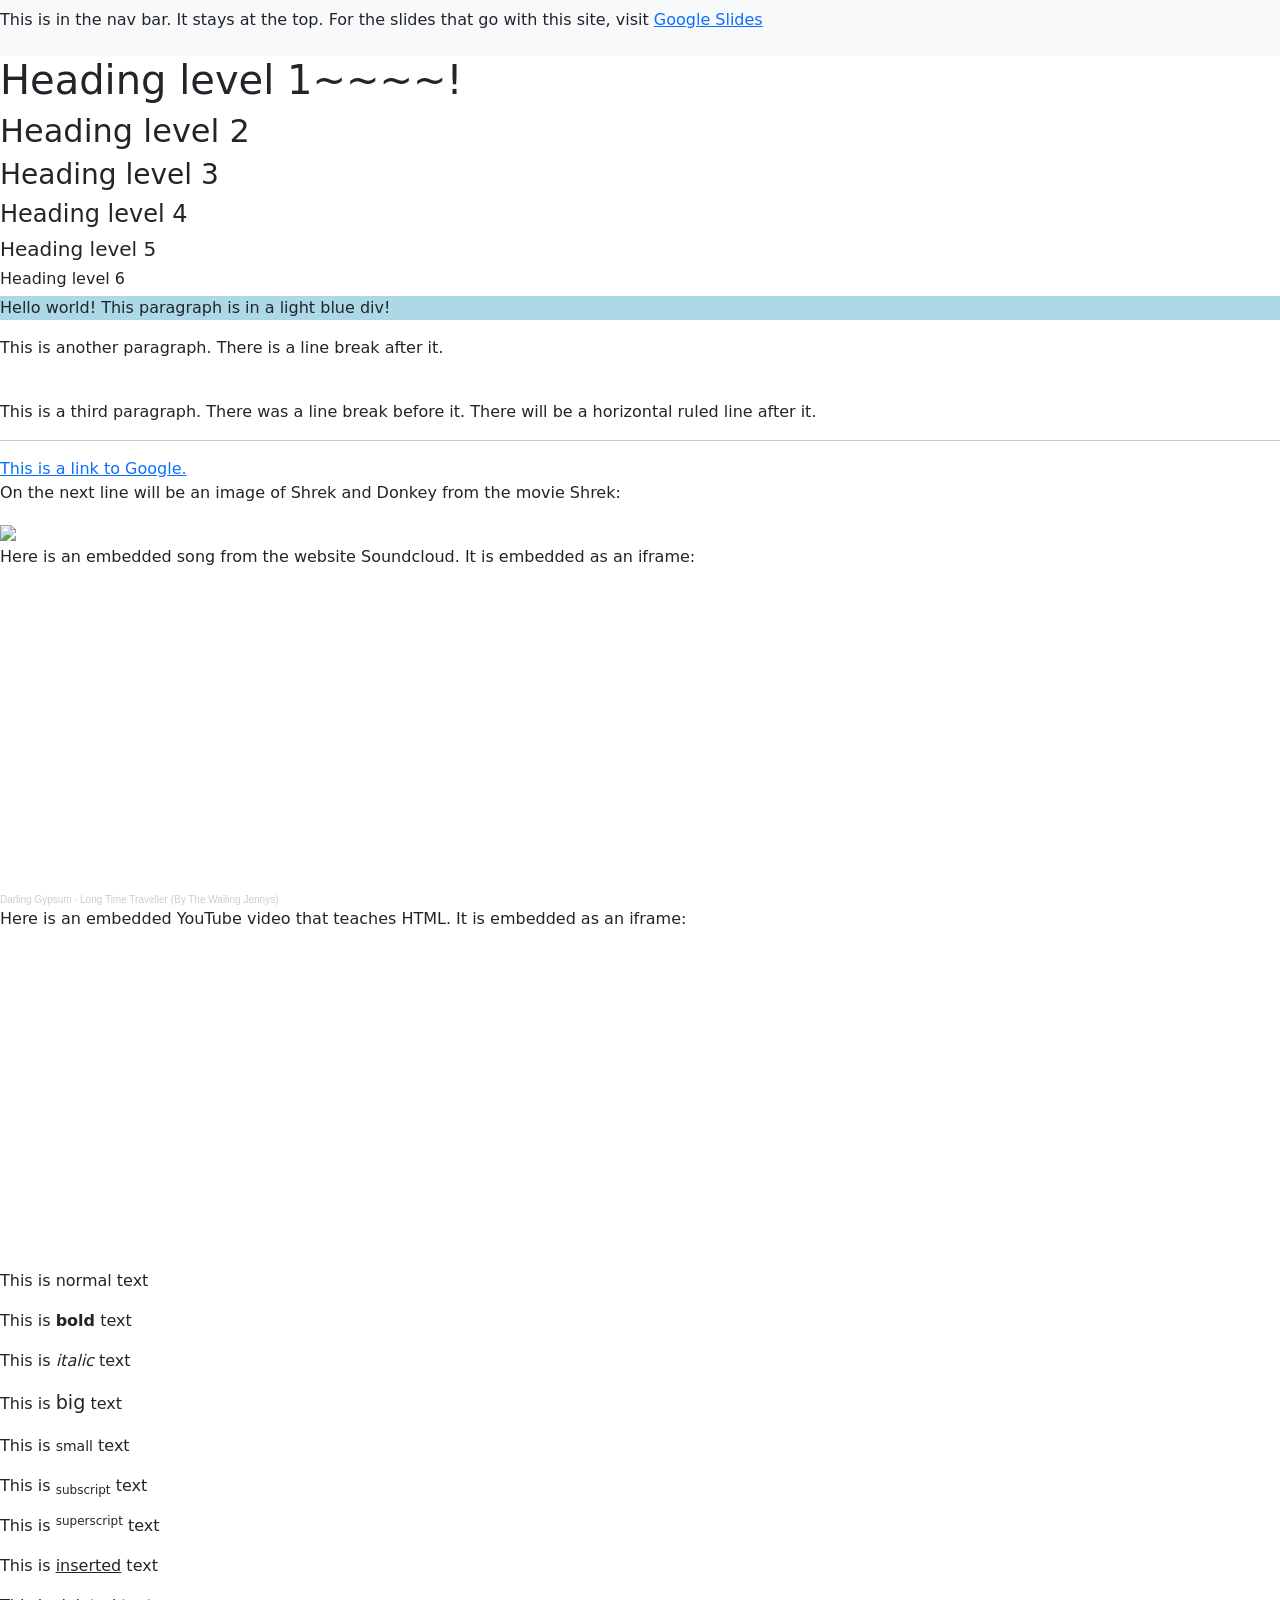
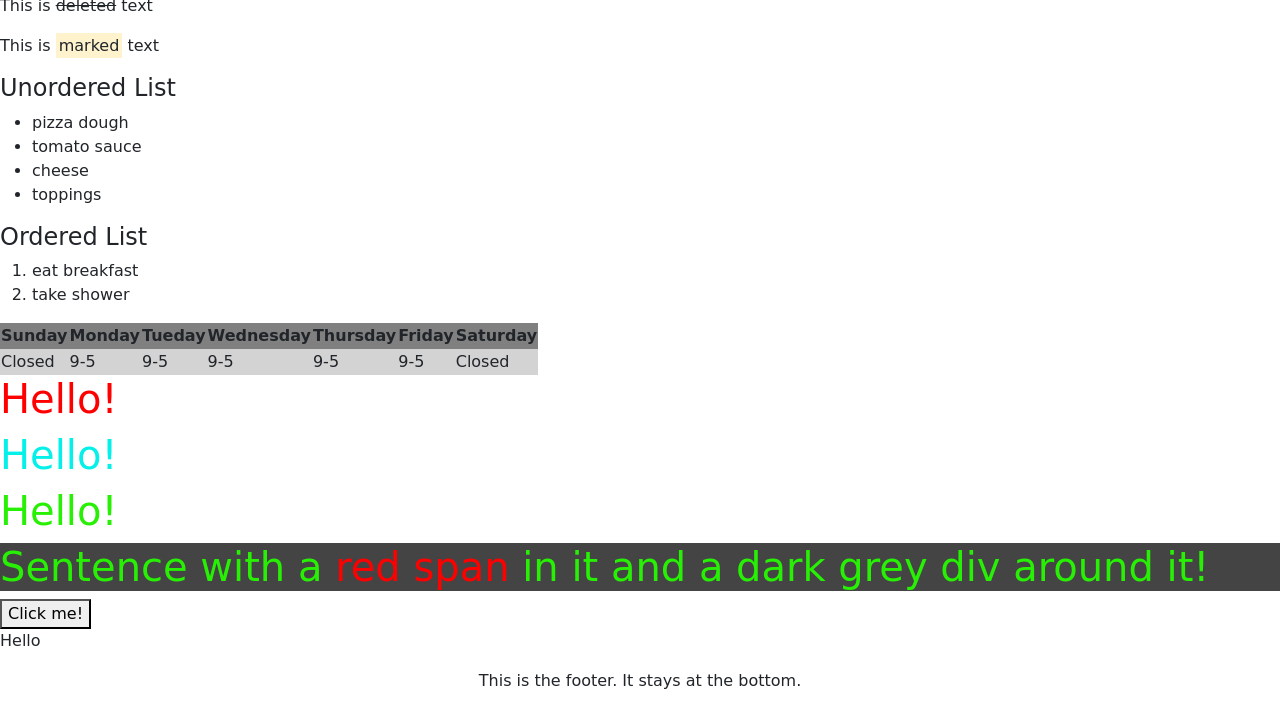
==== index.html @ fb0f154f "Create index.html for HTML demo site This HTML file serves as a demo site to learn HTML, featuring v" ====
<!doctype html>
<html lang="en">
  <head>
    <meta charset="utf-8">
    <meta name="description" content="A demo site to learn HTML">
    <meta name="author" content="Teacher John Michael Reed">
    <meta name="viewport" content="width=device-width, initial-scale=1">
    <title>This is a title</title>
    <link href="https://cdn.jsdelivr.net/npm/bootstrap@5.3.8/dist/css/bootstrap.min.css" rel="stylesheet" integrity="sha384-sRIl4kxILFvY47J16cr9ZwB07vP4J8+LH7qKQnuqkuIAvNWLzeN8tE5YBujZqJLB" crossorigin="anonymous">
  </head>
  <body>
    <header>
      <h1>This is a header. It is covered by the nav bar.</h1>
    </header>
    <nav class="navbar navbar-expand-lg navbar-light bg-light fixed-top">
      <p> This is in the nav bar. It stays at the top. For the slides that go with this site, visit <a href="https://docs.google.com/presentation/d/1kNwcwzdXSUS-nX2bbsOJryg_qTlpJiLqSuXru6hk8_I/edit?usp=sharing">Google Slides</a></p>
    </nav>

      <!-- These are HTML headings-->
      <h1>Heading level 1~~~~!</h1>
      <h2>Heading level 2</h2>
      <h3>Heading level 3</h3>
      <h4>Heading level 4</h4>
      <h5>Heading level 5</h5>
      <h6>Heading level 6</h6>

      <div style="background-color: lightblue;">
        <p>Hello world! This paragraph is in a light blue div!</p>
      </div>
      <p>This is another paragraph. There is a line break after it.</p>
      <br>
      <p>This is a third paragraph. There was a line break before it. There will be a horizontal ruled line after it.</p>
      <hr>
      <a href="https://www.google.com"> This is a link to Google. </a>
      <p>On the next line will be an image of Shrek and Donkey from the movie Shrek:</p>
      <img src="https://www.dreamworks.com/storage/movies/shrek/gallery/shrek-gallery-1.jpg" height="120">
      <p>Here is an embedded song from the website Soundcloud. It is embedded as an iframe: </p>
      <iframe width="50%" height="300" scrolling="no" frameborder="no" allow="autoplay" src="https://w.soundcloud.com/player/?url=https%3A//api.soundcloud.com/tracks/soundcloud%253Atracks%253A165303714&color=%23ff5500&auto_play=false&hide_related=false&show_comments=true&show_user=true&show_reposts=false&show_teaser=true&visual=true"></iframe><div style="font-size: 10px; color: #cccccc;line-break: anywhere;word-break: normal;overflow: hidden;white-space: nowrap;text-overflow: ellipsis; font-family: Interstate,Lucida Grande,Lucida Sans Unicode,Lucida Sans,Garuda,Verdana,Tahoma,sans-serif;font-weight: 100;"><a href="https://soundcloud.com/darling-gypsum" title="Darling Gypsum" target="_blank" style="color: #cccccc; text-decoration: none;">Darling Gypsum</a> · <a href="https://soundcloud.com/darling-gypsum/long-time-traveller" title="Long Time Traveller (By The Wailing Jennys)" target="_blank" style="color: #cccccc; text-decoration: none;">Long Time Traveller (By The Wailing Jennys)</a></div>
      <p>Here is an embedded YouTube video that teaches HTML. It is embedded as an iframe: </p>
      <iframe width="560" height="315" src="https://www.youtube-nocookie.com/embed/HD13eq_Pmp8?si=jcTD34h7eNZ1Pf_z" title="YouTube video player" frameborder="0" allow="accelerometer; autoplay; clipboard-write; encrypted-media; gyroscope; picture-in-picture; web-share" referrerpolicy="strict-origin-when-cross-origin" allowfullscreen></iframe>
    
    <p>This is normal text</p>
    <!-- Note: These can be done with CSS -->
    <p>This is <b>bold</b> text</p>
    <p>This is <i>italic</i> text</p>
    <p>This is <big>big</big> text</p>
    <p>This is <small>small</small> text</p>
    <p>This is <sub>subscript</sub> text</p>
    <p>This is <sup>superscript</sup> text</p>
    <p>This is <ins>inserted</ins> text</p>
    <p>This is <del>deleted</del> text</p>
    <p>This is <mark>marked</mark> text</p>
    
    <h4>Unordered List</h4>
    <ul>
      <li>pizza dough</li>
      <li>tomato sauce</li>
      <li>cheese</li>
      <li>toppings</li>
    </ul>

    <h4>Ordered List</h4>
    <ol>
      <li>eat breakfast</li>
      <li>take shower</li>
    </ol>

    <table>
      <tr bgcolor="grey">
        <th>Sunday</th>
        <th>Monday</th>
        <th>Tueday</th>
        <th>Wednesday</th>
        <th>Thursday</th>
        <th>Friday</th>
        <th>Saturday</th>
      </tr>
      <tr bgcolor="lightgrey">
        <td>Closed</td>
        <td>9-5</td>
        <td>9-5</td>
        <td>9-5</td>
        <td>9-5</td>
        <td>9-5</td>
        <td>Closed</td>
      </tr>
    </table>

    <!-- Colored text (introducing style, CSS)-->
    <h1 style="color: red">Hello!</h1>
    <h1 style="color: rgb(5, 240, 232)">Hello!</h1>
    <h1 style="color: #28f005">Hello!</h1>

    <div style="background-color: #444444;">
      <h1 style="color: #28f005">Sentence with a <span style="color:red">red span</span> in it and a dark grey div around it!</h1>
    </div>

    <button onclick="doSomething()">Click me!</button>
    <p id="test">Hello</p>


    <footer>
      <div class="container text-center">
        <p>This is the footer. It stays at the bottom.</p>
      </div>
    </footer>

    <script>
      function doSomething(){
        document.getElementById("test").innerHTML = "Bye!";
      }
    </script>

    <script src="https://cdn.jsdelivr.net/npm/bootstrap@5.3.8/dist/js/bootstrap.bundle.min.js" integrity="sha384-FKyoEForCGlyvwx9Hj09JcYn3nv7wiPVlz7YYwJrWVcXK/BmnVDxM+D2scQbITxI" crossorigin="anonymous"></script>
  </body>
</html>
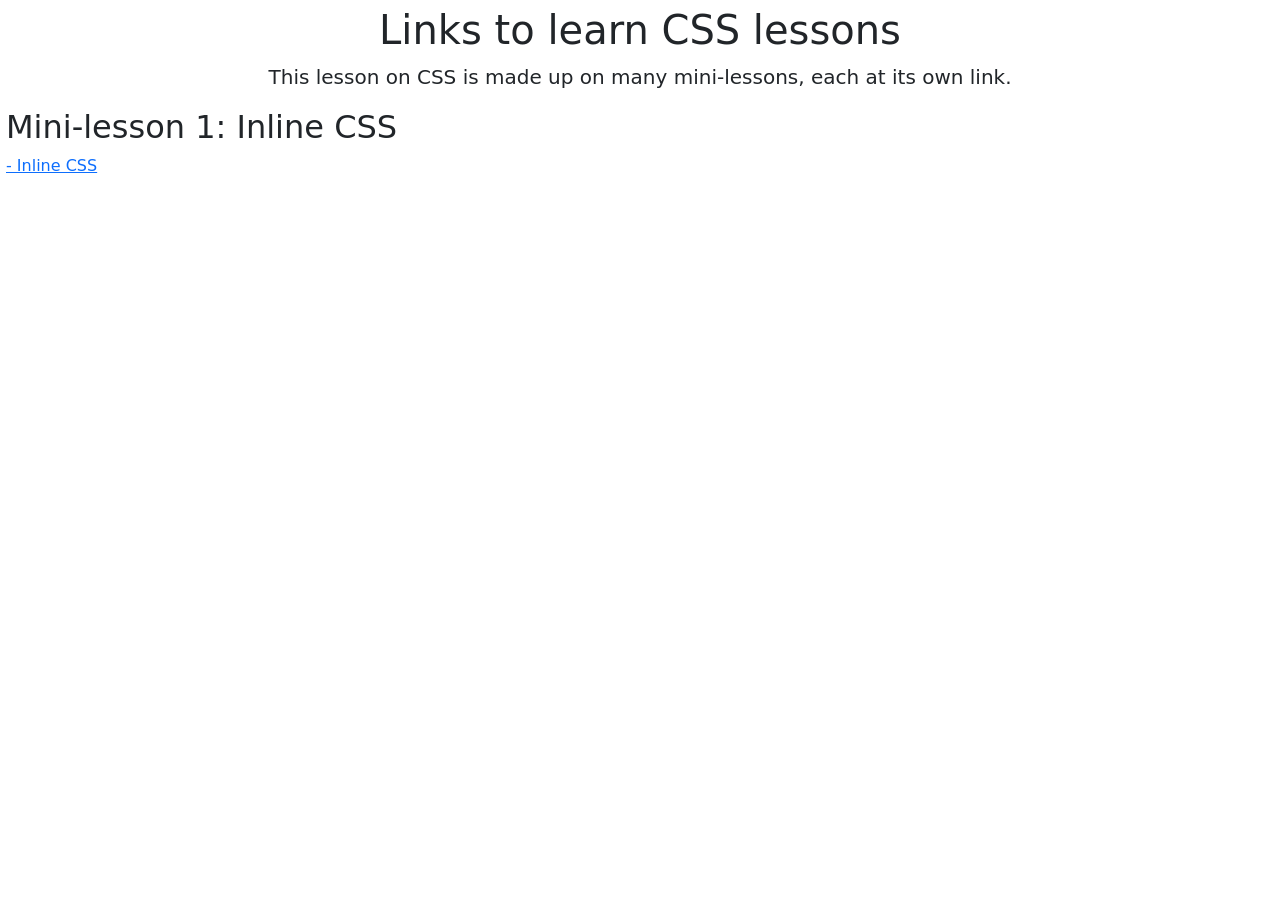
==== commit 2311d144: "Update index.html with CSS lesson links Removed meta tags and various content, added CSS lesson link" ====
--- a/index.html
+++ b/index.html
@@ -2,115 +2,15 @@
 <html lang="en">
   <head>
     <meta charset="utf-8">
-    <meta name="description" content="A demo site to learn HTML">
-    <meta name="author" content="Teacher John Michael Reed">
     <meta name="viewport" content="width=device-width, initial-scale=1">
-    <title>This is a title</title>
+    <title>Learn CSS</title>
     <link href="https://cdn.jsdelivr.net/npm/bootstrap@5.3.8/dist/css/bootstrap.min.css" rel="stylesheet" integrity="sha384-sRIl4kxILFvY47J16cr9ZwB07vP4J8+LH7qKQnuqkuIAvNWLzeN8tE5YBujZqJLB" crossorigin="anonymous">
   </head>
-  <body>
-    <header>
-      <h1>This is a header. It is covered by the nav bar.</h1>
-    </header>
-    <nav class="navbar navbar-expand-lg navbar-light bg-light fixed-top">
-      <p> This is in the nav bar. It stays at the top. For the slides that go with this site, visit <a href="https://docs.google.com/presentation/d/1kNwcwzdXSUS-nX2bbsOJryg_qTlpJiLqSuXru6hk8_I/edit?usp=sharing">Google Slides</a></p>
-    </nav>
-
-      <!-- These are HTML headings-->
-      <h1>Heading level 1~~~~!</h1>
-      <h2>Heading level 2</h2>
-      <h3>Heading level 3</h3>
-      <h4>Heading level 4</h4>
-      <h5>Heading level 5</h5>
-      <h6>Heading level 6</h6>
-
-      <div style="background-color: lightblue;">
-        <p>Hello world! This paragraph is in a light blue div!</p>
-      </div>
-      <p>This is another paragraph. There is a line break after it.</p>
-      <br>
-      <p>This is a third paragraph. There was a line break before it. There will be a horizontal ruled line after it.</p>
-      <hr>
-      <a href="https://www.google.com"> This is a link to Google. </a>
-      <p>On the next line will be an image of Shrek and Donkey from the movie Shrek:</p>
-      <img src="https://www.dreamworks.com/storage/movies/shrek/gallery/shrek-gallery-1.jpg" height="120">
-      <p>Here is an embedded song from the website Soundcloud. It is embedded as an iframe: </p>
-      <iframe width="50%" height="300" scrolling="no" frameborder="no" allow="autoplay" src="https://w.soundcloud.com/player/?url=https%3A//api.soundcloud.com/tracks/soundcloud%253Atracks%253A165303714&color=%23ff5500&auto_play=false&hide_related=false&show_comments=true&show_user=true&show_reposts=false&show_teaser=true&visual=true"></iframe><div style="font-size: 10px; color: #cccccc;line-break: anywhere;word-break: normal;overflow: hidden;white-space: nowrap;text-overflow: ellipsis; font-family: Interstate,Lucida Grande,Lucida Sans Unicode,Lucida Sans,Garuda,Verdana,Tahoma,sans-serif;font-weight: 100;"><a href="https://soundcloud.com/darling-gypsum" title="Darling Gypsum" target="_blank" style="color: #cccccc; text-decoration: none;">Darling Gypsum</a> · <a href="https://soundcloud.com/darling-gypsum/long-time-traveller" title="Long Time Traveller (By The Wailing Jennys)" target="_blank" style="color: #cccccc; text-decoration: none;">Long Time Traveller (By The Wailing Jennys)</a></div>
-      <p>Here is an embedded YouTube video that teaches HTML. It is embedded as an iframe: </p>
-      <iframe width="560" height="315" src="https://www.youtube-nocookie.com/embed/HD13eq_Pmp8?si=jcTD34h7eNZ1Pf_z" title="YouTube video player" frameborder="0" allow="accelerometer; autoplay; clipboard-write; encrypted-media; gyroscope; picture-in-picture; web-share" referrerpolicy="strict-origin-when-cross-origin" allowfullscreen></iframe>
-    
-    <p>This is normal text</p>
-    <!-- Note: These can be done with CSS -->
-    <p>This is <b>bold</b> text</p>
-    <p>This is <i>italic</i> text</p>
-    <p>This is <big>big</big> text</p>
-    <p>This is <small>small</small> text</p>
-    <p>This is <sub>subscript</sub> text</p>
-    <p>This is <sup>superscript</sup> text</p>
-    <p>This is <ins>inserted</ins> text</p>
-    <p>This is <del>deleted</del> text</p>
-    <p>This is <mark>marked</mark> text</p>
-    
-    <h4>Unordered List</h4>
-    <ul>
-      <li>pizza dough</li>
-      <li>tomato sauce</li>
-      <li>cheese</li>
-      <li>toppings</li>
-    </ul>
-
-    <h4>Ordered List</h4>
-    <ol>
-      <li>eat breakfast</li>
-      <li>take shower</li>
-    </ol>
-
-    <table>
-      <tr bgcolor="grey">
-        <th>Sunday</th>
-        <th>Monday</th>
-        <th>Tueday</th>
-        <th>Wednesday</th>
-        <th>Thursday</th>
-        <th>Friday</th>
-        <th>Saturday</th>
-      </tr>
-      <tr bgcolor="lightgrey">
-        <td>Closed</td>
-        <td>9-5</td>
-        <td>9-5</td>
-        <td>9-5</td>
-        <td>9-5</td>
-        <td>9-5</td>
-        <td>Closed</td>
-      </tr>
-    </table>
-
-    <!-- Colored text (introducing style, CSS)-->
-    <h1 style="color: red">Hello!</h1>
-    <h1 style="color: rgb(5, 240, 232)">Hello!</h1>
-    <h1 style="color: #28f005">Hello!</h1>
-
-    <div style="background-color: #444444;">
-      <h1 style="color: #28f005">Sentence with a <span style="color:red">red span</span> in it and a dark grey div around it!</h1>
-    </div>
-
-    <button onclick="doSomething()">Click me!</button>
-    <p id="test">Hello</p>
-
-
-    <footer>
-      <div class="container text-center">
-        <p>This is the footer. It stays at the bottom.</p>
-      </div>
-    </footer>
-
-    <script>
-      function doSomething(){
-        document.getElementById("test").innerHTML = "Bye!";
-      }
-    </script>
-
+  <body style="margin: 6px;">
+    <h1 class="text-center">Links to learn CSS lessons</h1>
+    <p class="lead text-center">This lesson on CSS is made up on many mini-lessons, each at its own link.</p>
+    <h2>Mini-lesson 1: Inline CSS</h2>
+    <p><a href='inlineCSS.html'>- Inline CSS</a></p>
     <script src="https://cdn.jsdelivr.net/npm/bootstrap@5.3.8/dist/js/bootstrap.bundle.min.js" integrity="sha384-FKyoEForCGlyvwx9Hj09JcYn3nv7wiPVlz7YYwJrWVcXK/BmnVDxM+D2scQbITxI" crossorigin="anonymous"></script>
   </body>
 </html>
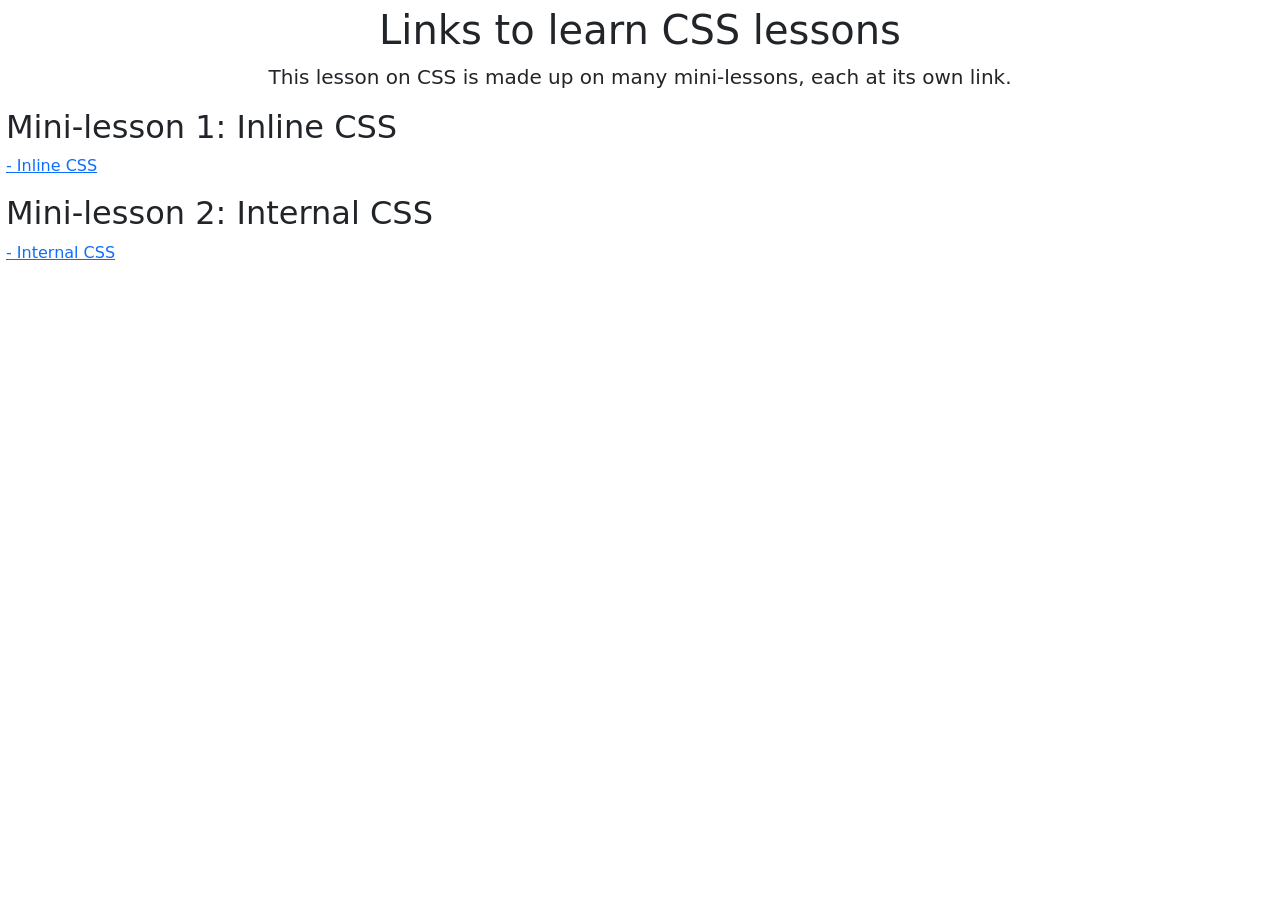
==== commit 75b0dc76: "Update index.html for Internal CSS" ====
--- a/index.html
+++ b/index.html
@@ -11,6 +11,10 @@
     <p class="lead text-center">This lesson on CSS is made up on many mini-lessons, each at its own link.</p>
     <h2>Mini-lesson 1: Inline CSS</h2>
     <p><a href='inlineCSS.html'>- Inline CSS</a></p>
+
+<h2>Mini-lesson 2: Internal CSS</h2>
+    <p><a href='internalCSS.html'>- Internal CSS</a></p>
+
     <script src="https://cdn.jsdelivr.net/npm/bootstrap@5.3.8/dist/js/bootstrap.bundle.min.js" integrity="sha384-FKyoEForCGlyvwx9Hj09JcYn3nv7wiPVlz7YYwJrWVcXK/BmnVDxM+D2scQbITxI" crossorigin="anonymous"></script>
   </body>
 </html>
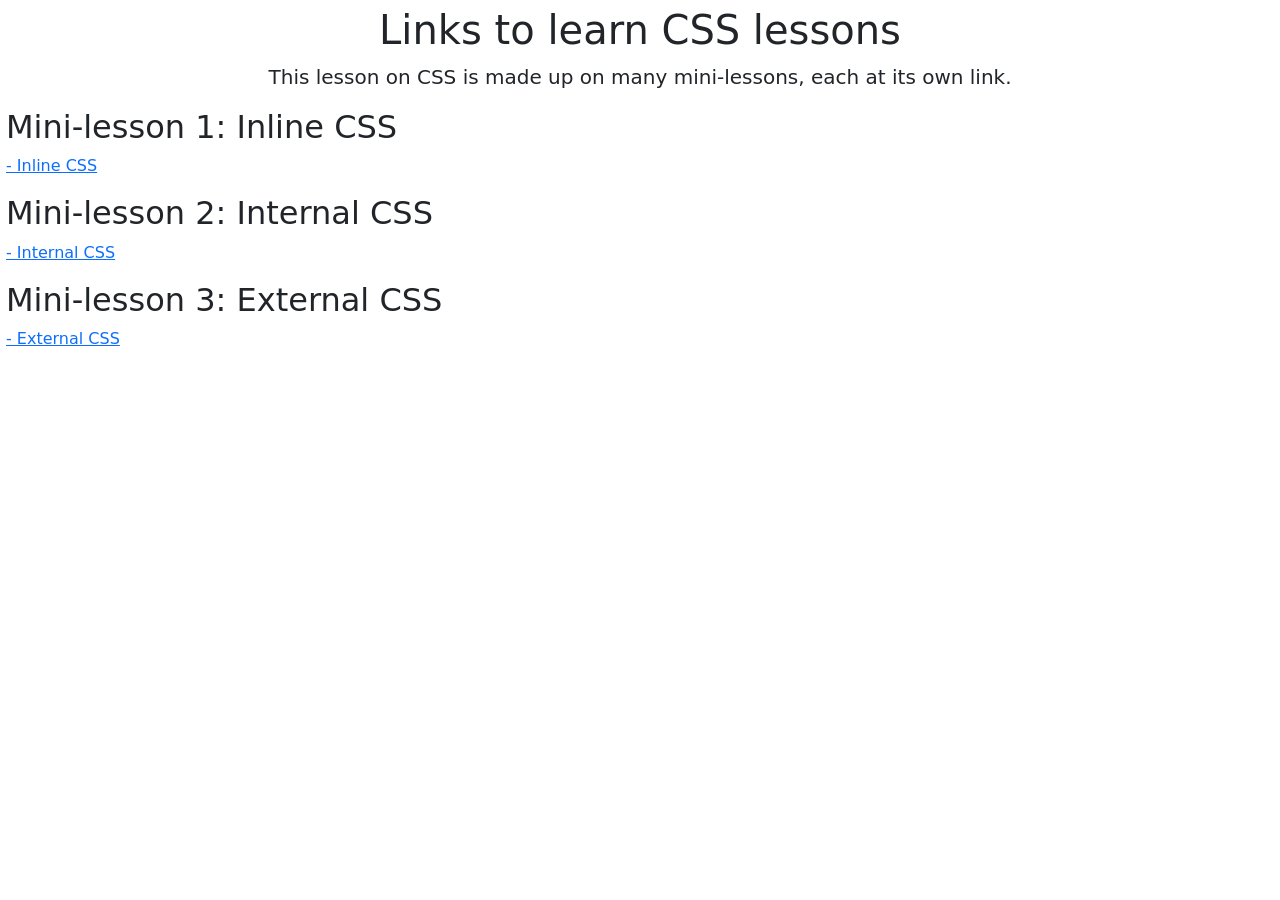
==== commit 82bd3438: "Update index.html" ====
--- a/index.html
+++ b/index.html
@@ -15,6 +15,9 @@
 <h2>Mini-lesson 2: Internal CSS</h2>
     <p><a href='internalCSS.html'>- Internal CSS</a></p>
 
+<h2>Mini-lesson 3: External CSS</h2>
+    <p><a href='externalCSS.html'>- External CSS</a></p>
+
     <script src="https://cdn.jsdelivr.net/npm/bootstrap@5.3.8/dist/js/bootstrap.bundle.min.js" integrity="sha384-FKyoEForCGlyvwx9Hj09JcYn3nv7wiPVlz7YYwJrWVcXK/BmnVDxM+D2scQbITxI" crossorigin="anonymous"></script>
   </body>
 </html>
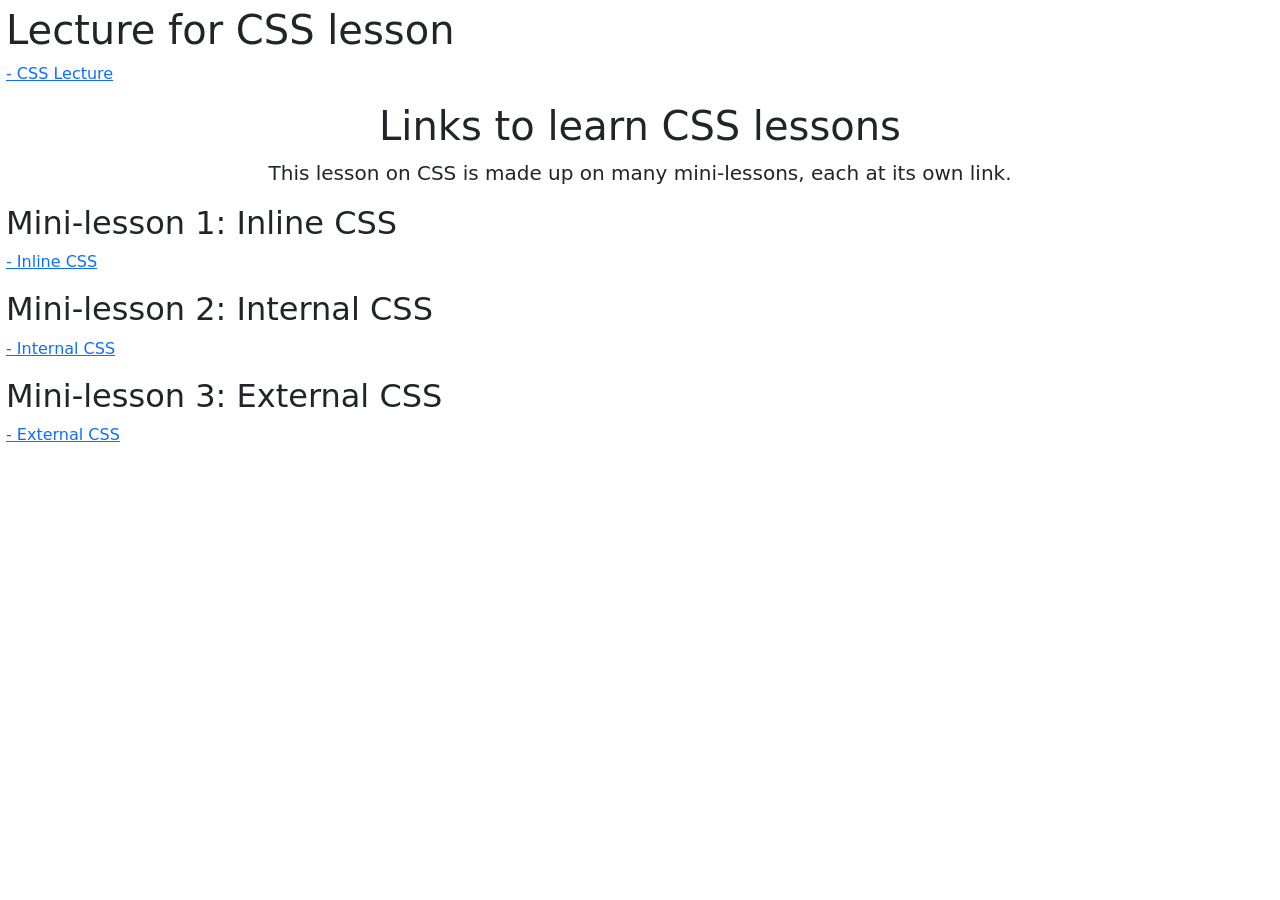
==== commit fe13909a: "Update index.html" ====
--- a/index.html
+++ b/index.html
@@ -7,6 +7,11 @@
     <link href="https://cdn.jsdelivr.net/npm/bootstrap@5.3.8/dist/css/bootstrap.min.css" rel="stylesheet" integrity="sha384-sRIl4kxILFvY47J16cr9ZwB07vP4J8+LH7qKQnuqkuIAvNWLzeN8tE5YBujZqJLB" crossorigin="anonymous">
   </head>
   <body style="margin: 6px;">
+
+<h1> Lecture for CSS lesson </h1>
+
+    <p><a href='https://drive.google.com/file/d/1fz0alHXwOjGMpFIMDyBoDKLuIxJdxefy/view?usp=drivesdk'>- CSS Lecture</a></p>
+
     <h1 class="text-center">Links to learn CSS lessons</h1>
     <p class="lead text-center">This lesson on CSS is made up on many mini-lessons, each at its own link.</p>
     <h2>Mini-lesson 1: Inline CSS</h2>
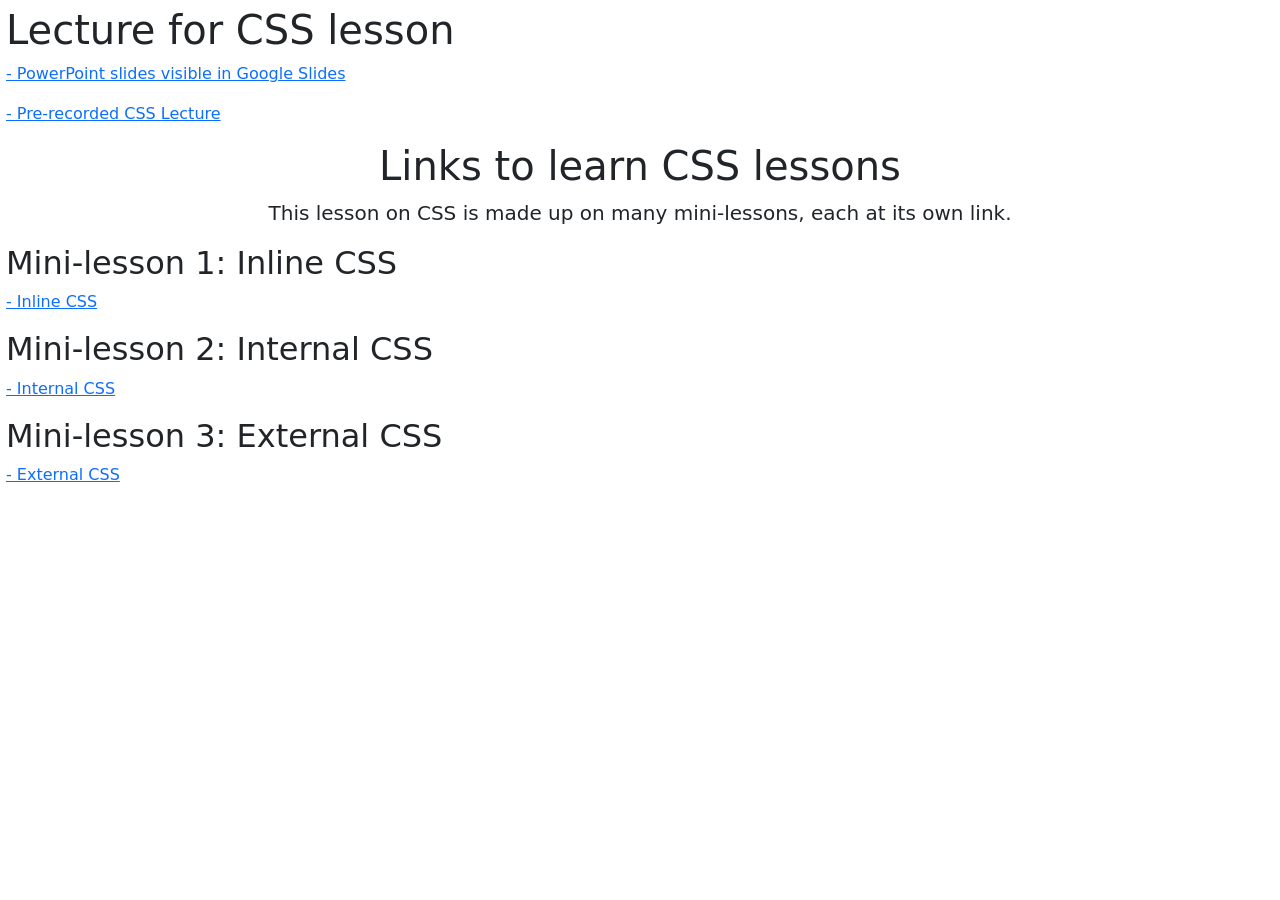
==== commit 220f15c5: "Update index.html" ====
--- a/index.html
+++ b/index.html
@@ -10,7 +10,9 @@
 
 <h1> Lecture for CSS lesson </h1>
 
-    <p><a href='https://drive.google.com/file/d/1fz0alHXwOjGMpFIMDyBoDKLuIxJdxefy/view?usp=drivesdk'>- CSS Lecture</a></p>
+    <p><a href='https://docs.google.com/presentation/d/1kGELCWWbHenrqGW_jNrYw8J58qI4HwleGDPmm5WhcRQ/edit?usp=drivesdk'>- PowerPoint slides visible in Google Slides</a></p>
+
+    <p><a href='https://drive.google.com/file/d/1fz0alHXwOjGMpFIMDyBoDKLuIxJdxefy/view?usp=drivesdk'>- Pre-recorded CSS Lecture</a></p>
 
     <h1 class="text-center">Links to learn CSS lessons</h1>
     <p class="lead text-center">This lesson on CSS is made up on many mini-lessons, each at its own link.</p>
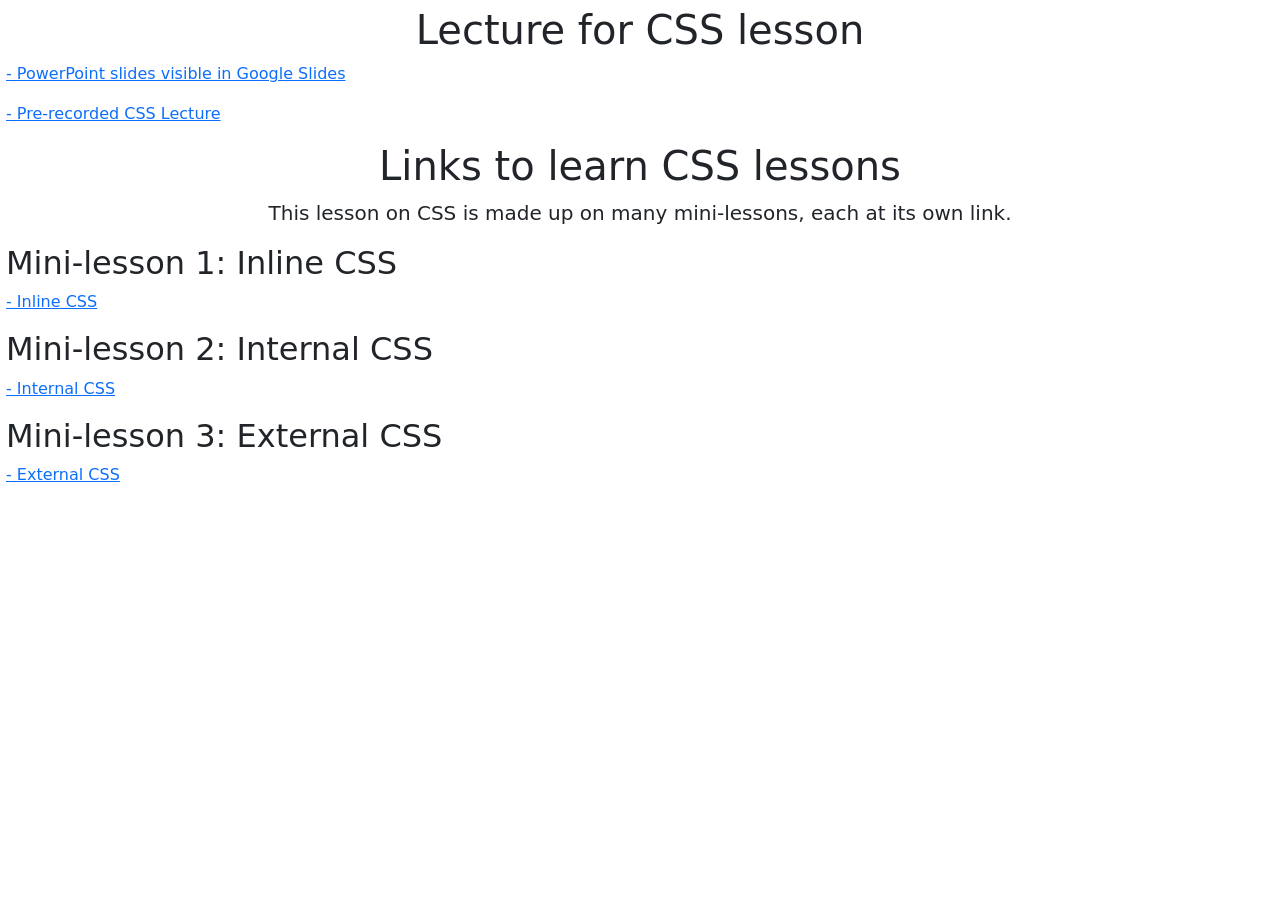
==== commit 6054b37a: "Update index.html" ====
--- a/index.html
+++ b/index.html
@@ -8,7 +8,7 @@
   </head>
   <body style="margin: 6px;">
 
-<h1> Lecture for CSS lesson </h1>
+<h1 class="text-center"> Lecture for CSS lesson </h1>
 
     <p><a href='https://docs.google.com/presentation/d/1kGELCWWbHenrqGW_jNrYw8J58qI4HwleGDPmm5WhcRQ/edit?usp=drivesdk'>- PowerPoint slides visible in Google Slides</a></p>
 
